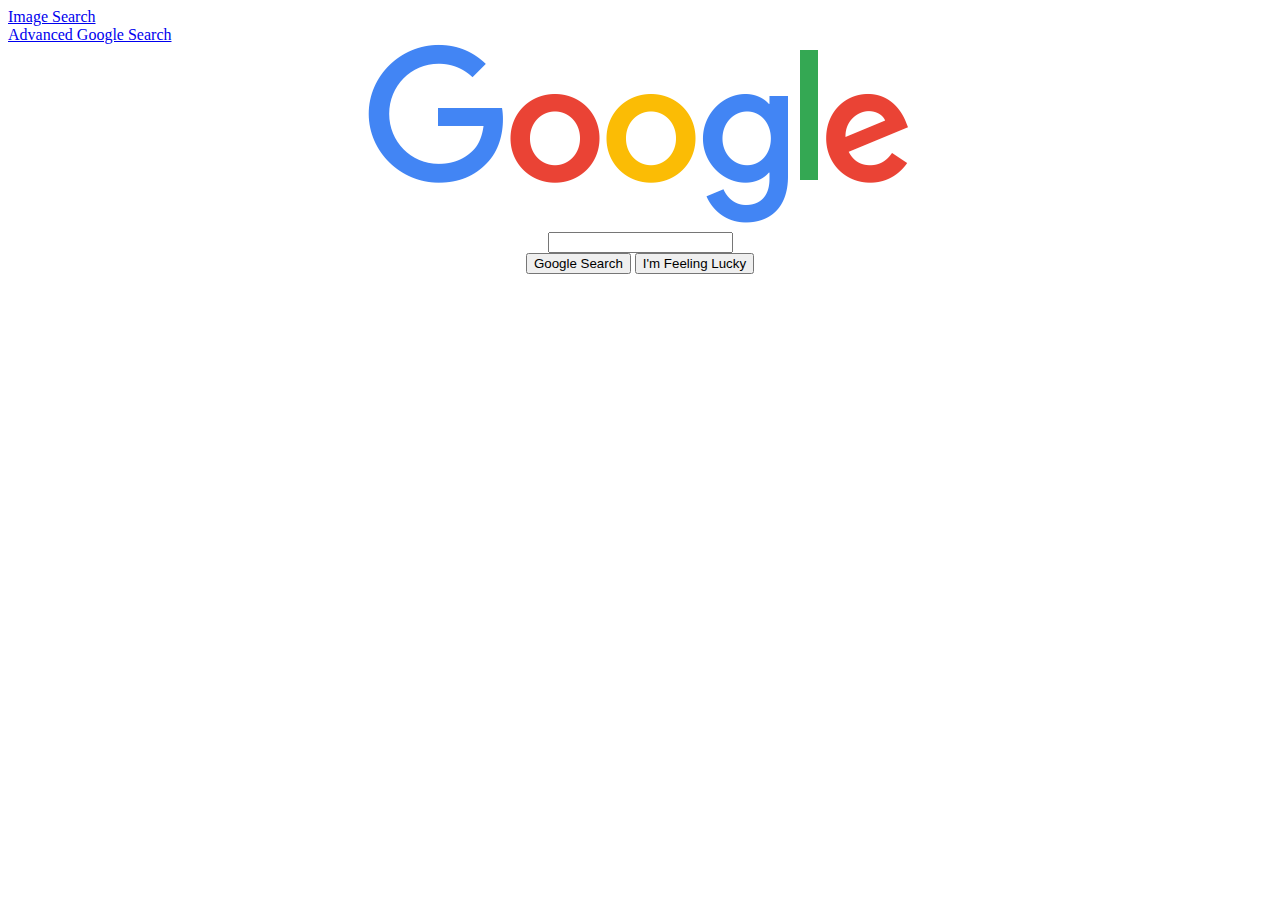
==== search/index.html @ d421a426 "one folder up" ====
<!DOCTYPE html>
<html lang="en">
    <head>
        <title>Search</title>
        <link rel="stylesheet" href="styles.css">
    </head>
    <body>
        <div class="topright"> <a href="image search.html">Image Search<a>
        <br><a href="advanced search.html">Advanced Google Search<a>
        </div>

        <div class="center"><img alt="Google Logo" src="logo.png">
        </div>

        <form action="https://google.com/search">
        
        <div class="center search">
            <input type="text" autocomplete="off" name="q">
        </div>

         <div class="center">
            <input type="submit" value="Google Search">
            <input type="submit" value="I'm Feeling Lucky" name="btnI">
        </div>
        </form>
    </body>
</html>
---- search/styles.css ----
.center {
    text-align: center;
}
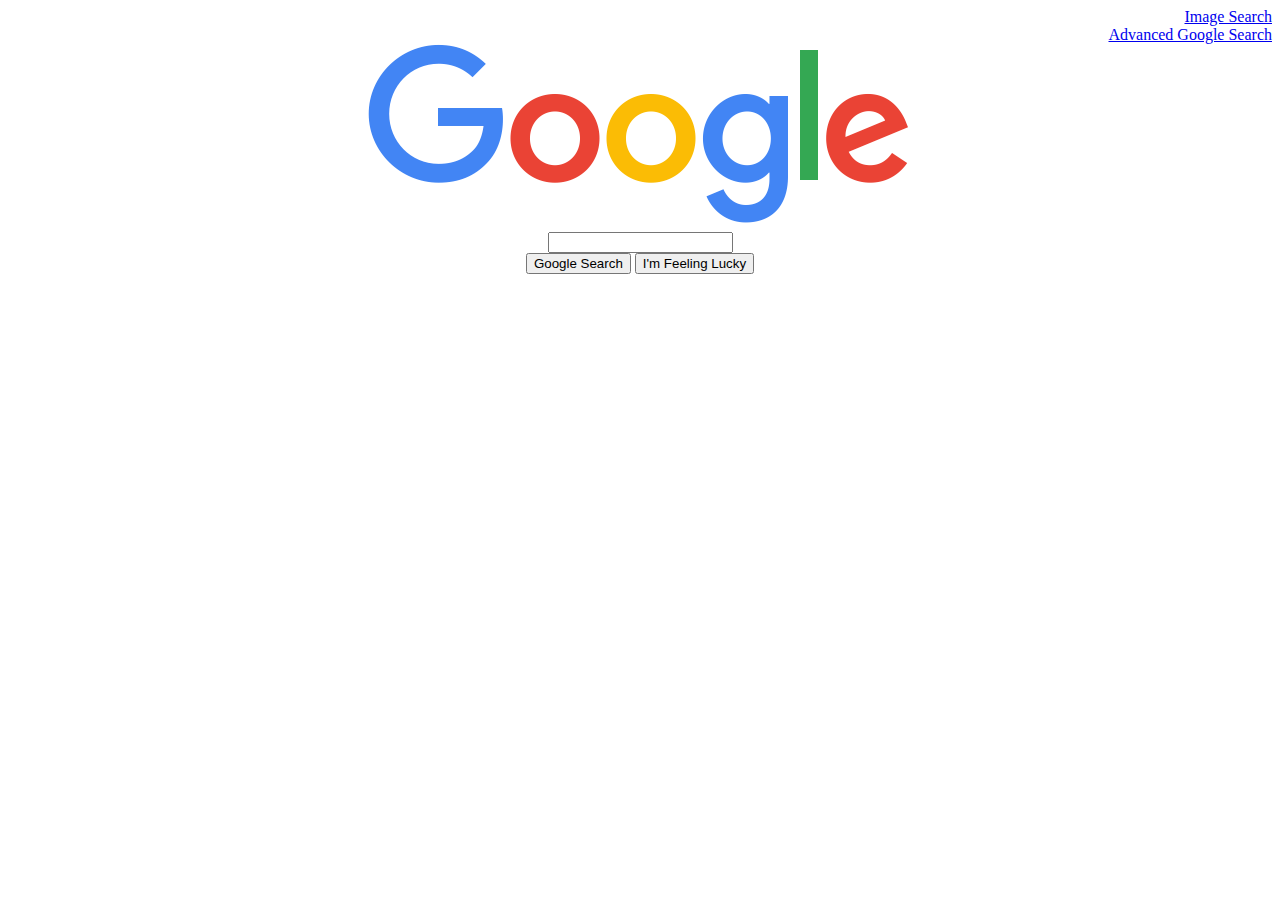
==== commit afdbffa4: "Unlucky" ====
--- a/search/index.html
+++ b/search/index.html
@@ -21,7 +21,7 @@
          <div class="center">
             <input type="submit" value="Google Search">
             <input type="submit" value="I'm Feeling Lucky" name="btnI">
-        </div>
+            </div>
         </form>
     </body>
 </html>
--- a/search/styles.css
+++ b/search/styles.css
@@ -1,3 +1,22 @@
 .center {
     text-align: center;
+}
+.topright {
+    text-align: right;    
+}
+h4 {
+    color: #d93025
+}
+.left {
+    margin-left: 50px;
+    text-align: left;
+}
+.right {
+    text-align: right;
+}
+.fill {
+    text-align: justify;
+}
+.filler {
+    flex-grow: 1;
 }